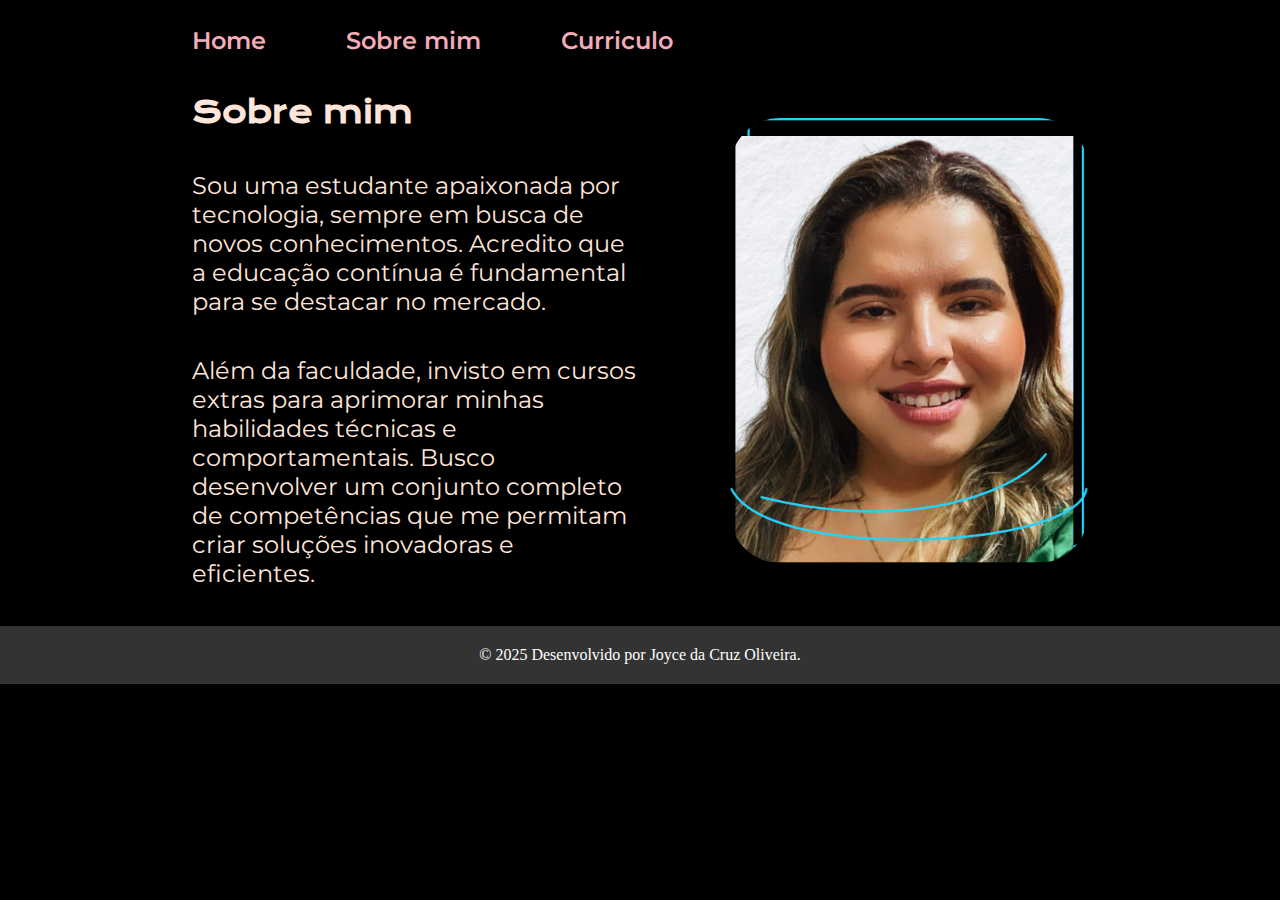
==== about.html @ 35a7d96f "projeto inicial" ====
<!DOCTYPE html>
<html lang="pt-br">
<head>
    <meta charset="UTF-8">
    <meta http-equil="X-UA-Compatiple" content="IE-edge">
    <meta name="viewport" content="width=device-width, initial-scale=1.0">
    <title>Sobre mim</title>
    <link rel="stylesheet" href="./styles/style.css">
</head>
<body>
    <header class="cabecalho">
        <nav class="cabecalho__menu" >
            <a class="cabecalho__menu__link" href="index.html">Home</a>
            <a class="cabecalho__menu__link" href="about.html">Sobre mim</a>
            <a class="cabecalho__menu__link" href="curriculo.html">Curriculo</a>
        </nav>
    </header>
    <main class="apresentacao">
        <section class="apresentacao__conteudo">
            <h1 class="apresentacao__conteudo__titulo">Sobre mim</h1>
            <p class="apresentacao__conteudo__texto">Sou uma estudante apaixonada por tecnologia, sempre em busca de novos conhecimentos. Acredito que a educação contínua é fundamental para se destacar no mercado.</p>
            <p class="apresentacao__conteudo__texto">Além da faculdade, invisto em cursos extras para aprimorar minhas habilidades técnicas e comportamentais. Busco desenvolver um conjunto completo de competências que me permitam criar soluções inovadoras e eficientes.</p>
        </section>
        <img src="./assets/Imagem (1).png" alt="foto de Joyce" class="conteudo__img">
    </main>

    <footer>
        <p>&copy; 2025 Desenvolvido por Joyce da Cruz Oliveira.</p>
   </footer>
</body>
</html>
---- styles/style.css ----
@import url('https://fonts.googleapis.com/css2?family=Krona+One&family=Montserrat:wght@400;600&display=swap');

* {
margin: 0;
padding:0;
}

:root {
    --cor-primaria:#000000;
    --cor-secundaria:#FFE5D9;
    --cor-terciaria:#F4ACB7;
    --cor-footer: #fff;
   
    --fonte-primaria: 'Montserrat', sans-serif;
    --fonte-secundaria:"Krona One", sans-serif;
}

body {
    box-sizing: border-box;
    background-color: var(--cor-primaria);
    color:var(--cor-secundaria);
}

.cabecalho {
    padding: 2% 0 0 15%;
}

.cabecalho__menu {
    display: flex;
    gap: 80px;
}

.cabecalho__menu__link {
    font-family: var(--fonte-primaria);
    font-size: 24px;
    font-weight: 600;
    color: var(--cor-terciaria);
    text-decoration: none;
}

.apresentacao {
    padding: 3% 15%;
    display: flex;
    align-items: center;
    justify-content: space-between;
    flex-wrap: wrap;
}

.apresentacao__conteudo {
    max-width: 50%;
    min-width: 300px;
    display: flex;
    flex-direction: column;
    gap: 40px;
}

.apresentacao__conteudo__titulo {
   font-size: 30px;
   font-family: var(--fonte-secundaria);
}

.titulo-destaque {
    color: var(--cor-terciaria);
}

.apresentacao__conteudo__texto {
    font-size: 24px;
    font-family: var(--fonte-primaria);
}

.apresentacao__conteudo__lista{
    font-size: 2em;
    margin-right: 10px; 
}

.apresentacao__conteudo__acesso{
    display: flex;
    font-family: var(--fonte-secundaria);
    font-weight: 400; 
}

.conteudo__img {
    max-width: 40%;
    height: auto;
    border-radius: 50px;
}

.apresentacao__links {
        display: flex;
        flex-direction: row;
        justify-content:flex-start;
        gap: 20px;
        flex-wrap: wrap;
}
    
 .apresentacao__links__link {
        display: flex;
        justify-content: center;
        gap: 16px;
        border: 2px solid var(--cor-terciaria);
        min-width: 278px; 
        max-width: 378px; 
        text-align: center;
        border-radius: 8px;
        font-size: 24px;
        font-weight: 600;
        padding: 21.5px 0;
        text-decoration: none;
        color:var(--cor-secundaria);
        font-family: var(--fonte-primaria);
 }

.apresentacao__links__link:hover {
        font-size: 24px;
        font-family: var(--fonte-secundaria);
        margin-bottom: 20px;
        width: auto;
 }
 
 footer {
    background-color: #333;
    color: var(--cor-footer);
    text-align: center;
    padding: 20px 0; 
    position: relative;
    width: 100%;
    bottom: 0;
}
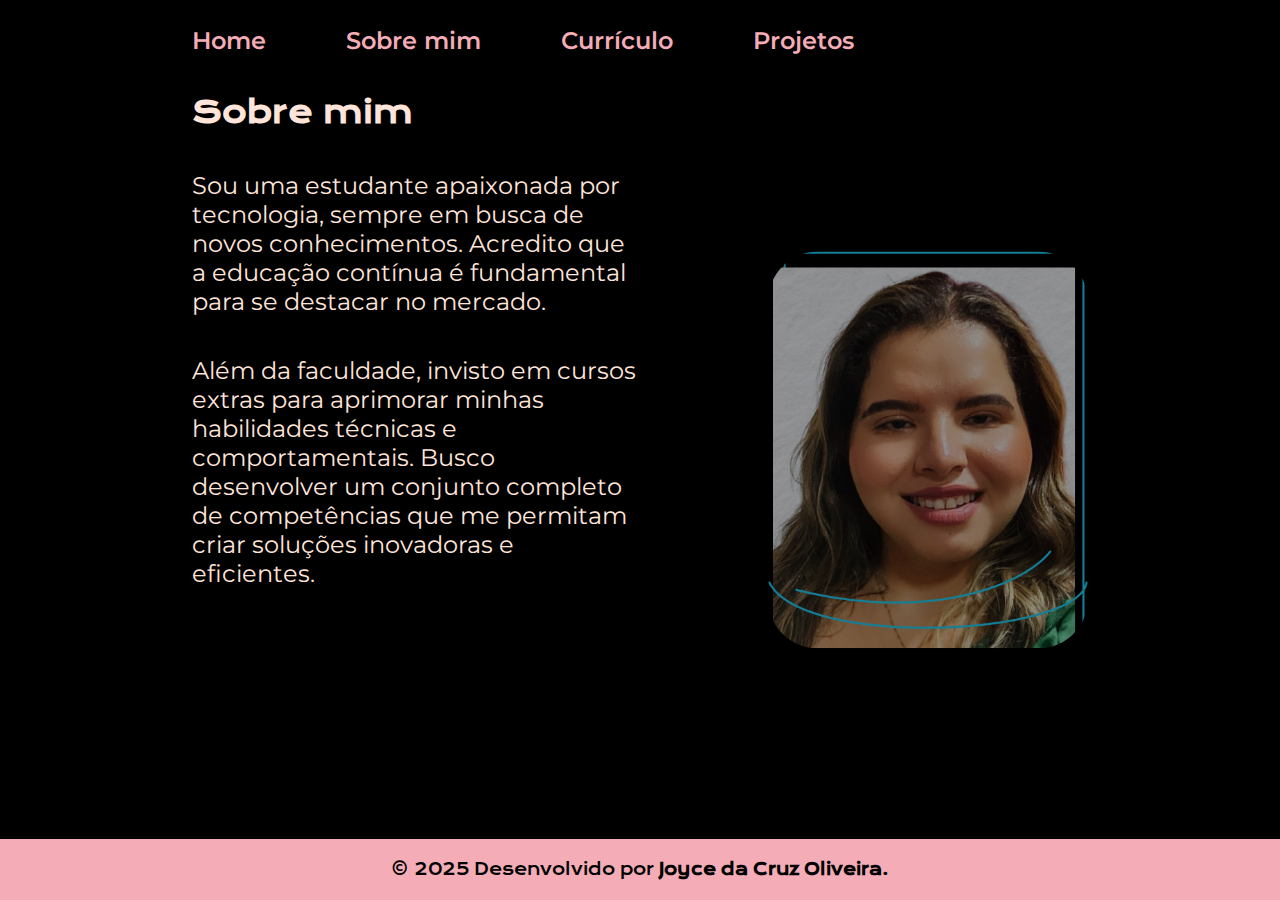
==== commit e37bfc5c: "Adicionando nova página de projetos e link no menu de navegação; atualizando estilos para responsivi" ====
--- a/about.html
+++ b/about.html
@@ -2,17 +2,18 @@
 <html lang="pt-br">
 <head>
     <meta charset="UTF-8">
-    <meta http-equil="X-UA-Compatiple" content="IE-edge">
+    <meta http-equiv="X-UA-Compatible" content="IE=edge">
     <meta name="viewport" content="width=device-width, initial-scale=1.0">
     <title>Sobre mim</title>
     <link rel="stylesheet" href="./styles/style.css">
 </head>
 <body>
     <header class="cabecalho">
-        <nav class="cabecalho__menu" >
+        <nav class="cabecalho__menu">
             <a class="cabecalho__menu__link" href="index.html">Home</a>
             <a class="cabecalho__menu__link" href="about.html">Sobre mim</a>
-            <a class="cabecalho__menu__link" href="curriculo.html">Curriculo</a>
+            <a class="cabecalho__menu__link" href="curriculo.html">Currículo</a>
+            <a class="cabecalho__menu__link" href="projetos.html">Projetos</a>
         </nav>
     </header>
     <main class="apresentacao">
@@ -25,7 +26,7 @@
     </main>
 
     <footer>
-        <p>&copy; 2025 Desenvolvido por Joyce da Cruz Oliveira.</p>
-   </footer>
+        <p>&copy; 2025 Desenvolvido por <a href="https://github.com/JoyceCruz05" target="_blank" class="footer-link">Joyce da Cruz Oliveira</a>.</p>
+    </footer>    
 </body>
-</html>+</html>
--- a/styles/style.css
+++ b/styles/style.css
@@ -1,26 +1,29 @@
 @import url('https://fonts.googleapis.com/css2?family=Krona+One&family=Montserrat:wght@400;600&display=swap');
 
 * {
-margin: 0;
-padding:0;
+    margin: 0;
+    padding: 0;
 }
 
 :root {
-    --cor-primaria:#000000;
-    --cor-secundaria:#FFE5D9;
-    --cor-terciaria:#F4ACB7;
-    --cor-footer: #fff;
-   
+    --cor-primaria: #000000;
+    --cor-secundaria: #FFE5D9;
+    --cor-terciaria: #F4ACB7;
+    --cor-footer: #F4ACB7;
     --fonte-primaria: 'Montserrat', sans-serif;
-    --fonte-secundaria:"Krona One", sans-serif;
+    --fonte-secundaria: "Krona One", sans-serif;
 }
 
 body {
     box-sizing: border-box;
     background-color: var(--cor-primaria);
-    color:var(--cor-secundaria);
-}
-
+    color: var(--cor-secundaria);
+    display: flex;
+    flex-direction: column;
+    min-height: 100vh; /* Garante que o body ocupe 100% da altura da tela */
+}
+
+/* Cabeçalho */
 .cabecalho {
     padding: 2% 0 0 15%;
 }
@@ -38,6 +41,7 @@
     text-decoration: none;
 }
 
+/* Seção de Apresentação */
 .apresentacao {
     padding: 3% 15%;
     display: flex;
@@ -55,8 +59,8 @@
 }
 
 .apresentacao__conteudo__titulo {
-   font-size: 30px;
-   font-family: var(--fonte-secundaria);
+    font-size: 30px;
+    font-family: var(--fonte-secundaria);
 }
 
 .titulo-destaque {
@@ -68,62 +72,240 @@
     font-family: var(--fonte-primaria);
 }
 
-.apresentacao__conteudo__lista{
+.apresentacao__conteudo__lista {
     font-size: 2em;
-    margin-right: 10px; 
-}
-
-.apresentacao__conteudo__acesso{
-    display: flex;
-    font-family: var(--fonte-secundaria);
-    font-weight: 400; 
-}
-
+    margin-right: 10px;
+}
+
+.apresentacao__conteudo__acesso {
+    display: flex;
+    font-family: var(--fonte-secundaria);
+    font-weight: 400;
+}
+
+/* Estilo geral do botão */
+.botao-cv {
+    text-decoration: none; /* Remove o sublinhado do link */
+}
+
+.botao-cv button {
+    background-color: #F4ACB7; /* Cor de fundo do botão */
+    color: #000000; /* Cor do texto */
+    font-family: 'Montserrat', sans-serif; /* Fonte do botão */
+    font-size: 18px;
+    font-weight: bold;
+    padding: 12px 24px; /* Espaçamento interno */
+    border: none; /* Remove a borda do botão */
+    border-radius: 8px; /* Bordas arredondadas */
+    cursor: pointer; /* Cursor em forma de mãozinha */
+    transition: background-color 0.3s, transform 0.3s; /* Animação para cor de fundo e transformação */
+    display: inline-block; /* Deixa o botão em linha */
+    text-align: center; /* Centraliza o texto */
+}
+
+.botao-cv button:hover {
+    background-color: rgba(255, 255, 255, 0.2); /* Cor de fundo no hover */
+    color: #F4ACB7; /* Cor do texto no hover */
+    transform: scale(1.05); /* Aumenta o botão um pouco quando passa o mouse */
+}
+
+/* Estilo da imagem fixa */
 .conteudo__img {
-    max-width: 40%;
+    max-width: 25%;  /* Ajusta o tamanho da imagem */
     height: auto;
     border-radius: 50px;
+    position: fixed;
+    top: 50%;
+    right: 15%;  /* Ajuste a distância para a esquerda */
+    transform: translateY(-50%);  /* Centraliza a imagem verticalmente */
+    z-index: 1;  /* Coloca a imagem na frente do conteúdo */
+    opacity: 0.6;  /* Opacidade da imagem */
+    transition: transform 0.3s ease, opacity 0.3s ease; /* Transição suave */
+}
+
+/* Efeito no hover */
+.conteudo__img:hover {
+    transform: scale(1.1) translateY(-50%); /* Aumenta a imagem e mantém a centralização */
+    opacity: 1;  /* Torna a imagem mais opaca */
 }
 
 .apresentacao__links {
-        display: flex;
-        flex-direction: row;
-        justify-content:flex-start;
-        gap: 20px;
-        flex-wrap: wrap;
-}
-    
- .apresentacao__links__link {
-        display: flex;
+    display: flex;
+    flex-direction: row;
+    justify-content: flex-start;
+    gap: 20px;
+    flex-wrap: wrap;
+}
+
+.apresentacao__links__link {
+    display: flex;
+    justify-content: center;
+    gap: 16px;
+    border: 2px solid var(--cor-terciaria);
+    min-width: 278px;
+    max-width: 378px;
+    text-align: center;
+    border-radius: 8px;
+    font-size: 24px;
+    font-weight: 600;
+    padding: 21.5px 0;
+    text-decoration: none;
+    color: var(--cor-secundaria);
+    font-family: var(--fonte-primaria);
+}
+
+.apresentacao__links__link:hover {
+    font-size: 24px;
+    font-family: var(--fonte-secundaria);
+    margin-bottom: 20px;
+    width: auto;
+}
+
+/* Habilidades */
+.habilidades {
+    display: flex;
+    justify-content: flex-start;
+    gap: 30px;
+}
+
+.habilidade {
+    text-align: center;
+    font-size: 14px;
+    font-family: var(--fonte-primaria);
+}
+
+.habilidade i {
+    transition: transform 0.3s ease-in-out;
+}
+
+.habilidade i:hover {
+    transform: scale(1.2);
+}
+
+.habilidade p {
+    margin-top: 5px;
+    font-weight: bold;
+    color: var(--cor-secundaria);
+}
+
+/* Footer */
+footer {
+    background-color: var(--cor-footer);
+    color: #000000;
+    font-family: var(--fonte-secundaria);
+    text-align: center;
+    padding: 20px 0;
+    width: 100%;
+    margin-top: auto; /* Faz com que o footer vá para o final da página */
+}
+
+/* Ajustando a cor do link */
+.footer-link {
+    text-decoration: none;
+    color: #000000;
+    font-weight: bold;
+}
+
+.footer-link:hover {
+    color: #1a1a1a;
+}
+
+/* Seção Projetos */
+.projetos {
+    text-align: center;
+    padding: 50px 10%;
+    background: linear-gradient(135deg, #000000, #1a1a1a);
+    color: #FFE5D9;
+}
+
+.projetos__titulo {
+    font-size: 2rem;
+    font-family: var(--fonte-secundaria);
+    margin-bottom: 30px;
+    color: var(--cor-secundaria);
+}
+
+/* Grid de Projetos */
+.projetos__grid {
+    display: grid;
+    grid-template-columns: repeat(auto-fit, minmax(320px, 1fr));
+    gap: 20px;
+    justify-content: center;
+}
+
+/* Cartão do Projeto */
+.projeto {
+    background: rgba(255, 255, 255, 0.1);
+    padding: 20px;
+    border-radius: 12px;
+    box-shadow: 0 4px 15px rgba(0, 0, 0, 0.3);
+    text-align: center;
+    transition: transform 0.3s ease-in-out, background 0.3s;
+    font-family: var(--fonte-primaria);
+}
+
+.projeto:hover {
+    transform: scale(1.05);
+    background: rgba(255, 255, 255, 0.2);
+}
+
+/* Estilizando Imagens */
+.projeto__img img {
+    width: 100%;
+    height: auto;
+    border-radius: 8px;
+    transition: transform 0.3s ease;
+}
+
+.projeto:hover .projeto__img img {
+    transform: scale(1.1);
+}
+
+/* Nome do Projeto */
+.projeto__nome {
+    font-size: 1.5rem;
+    margin: 10px 0;
+}
+
+/* Botão Link */
+.projeto__link {
+    display: inline-block;
+    padding: 12px 24px;
+    background: var(--cor-terciaria);
+    color: var(--cor-primaria);
+    border-radius: 8px;
+    text-decoration: none;
+    font-weight: bold;
+    transition: background 0.3s, transform 0.3s;
+}
+
+.projeto__link:hover {
+    background: var(--cor-footer);
+    transform: scale(1.1);
+}
+
+/* Responsividade */
+@media (max-width: 1200px) {
+    .cabecalho {
+        padding: 10%;
+    }
+
+    .cabecalho__menu {
         justify-content: center;
-        gap: 16px;
-        border: 2px solid var(--cor-terciaria);
-        min-width: 278px; 
-        max-width: 378px; 
-        text-align: center;
-        border-radius: 8px;
-        font-size: 24px;
-        font-weight: 600;
-        padding: 21.5px 0;
-        text-decoration: none;
-        color:var(--cor-secundaria);
-        font-family: var(--fonte-primaria);
- }
-
-.apresentacao__links__link:hover {
-        font-size: 24px;
-        font-family: var(--fonte-secundaria);
-        margin-bottom: 20px;
+    }
+
+    .apresentacao {
+        flex-direction: column-reverse;
+        padding: 5%;
+    }
+
+    .apresentacao__conteudo {
         width: auto;
- }
- 
- footer {
-    background-color: #333;
-    color: var(--cor-footer);
-    text-align: center;
-    padding: 20px 0; 
-    position: relative;
-    width: 100%;
-    bottom: 0;
-}
-
+    }
+
+    .botao-cv button {
+        font-size: 16px; /* Ajusta o tamanho da fonte para telas pequenas */
+        padding: 10px 20px; /* Ajusta o tamanho do botão */
+    }
+}
+
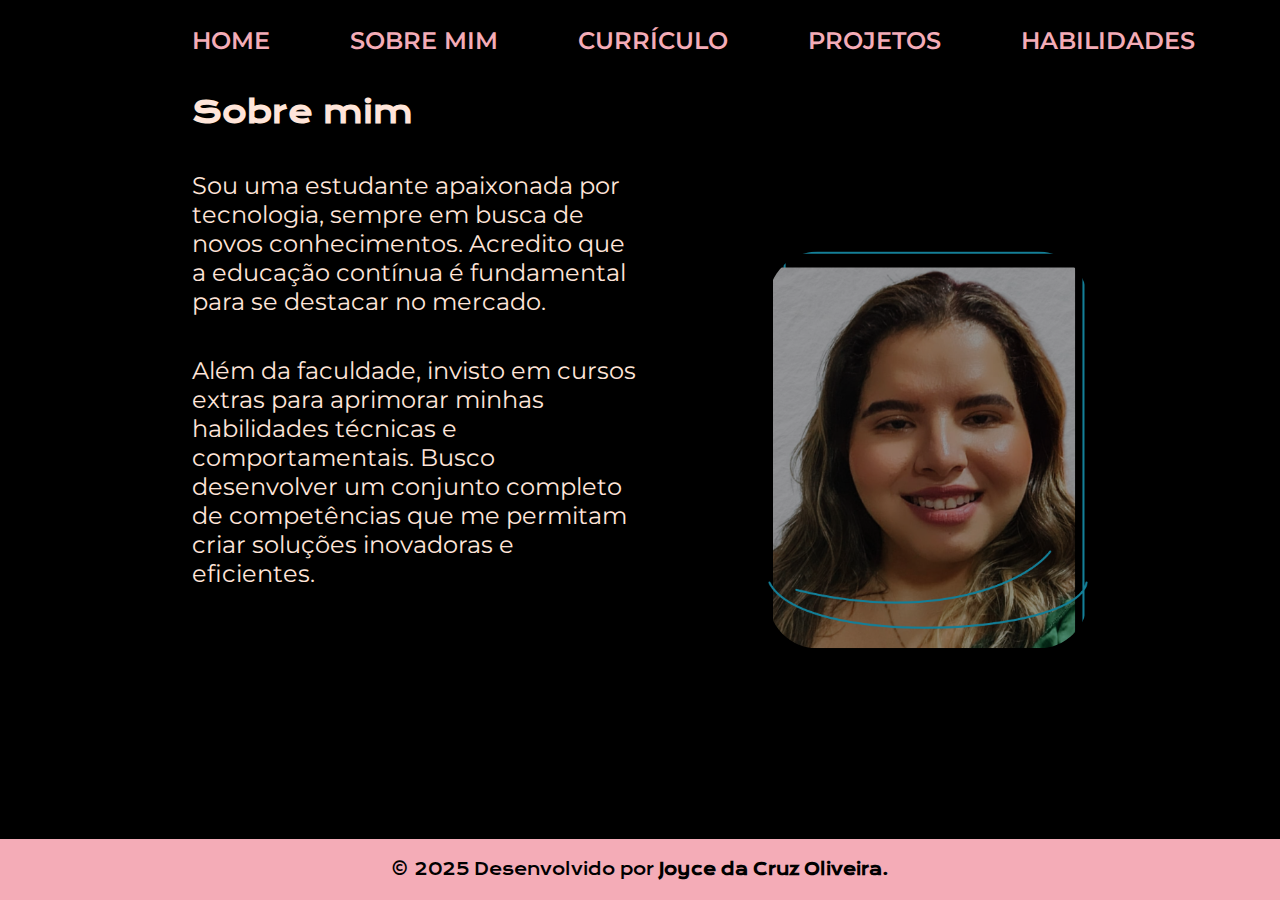
==== commit 5e3e458e: "Adicionando nova página de habilidades com layout responsivo e atualizando o menu de navegação" ====
--- a/about.html
+++ b/about.html
@@ -10,10 +10,11 @@
 <body>
     <header class="cabecalho">
         <nav class="cabecalho__menu">
-            <a class="cabecalho__menu__link" href="index.html">Home</a>
-            <a class="cabecalho__menu__link" href="about.html">Sobre mim</a>
-            <a class="cabecalho__menu__link" href="curriculo.html">Currículo</a>
-            <a class="cabecalho__menu__link" href="projetos.html">Projetos</a>
+            <a class="cabecalho__menu__link" href="index.html">HOME</a>
+            <a class="cabecalho__menu__link" href="about.html">SOBRE MIM</a>
+            <a class="cabecalho__menu__link" href="curriculo.html">CURRÍCULO</a>
+            <a class="cabecalho__menu__link" href="projetos.html">PROJETOS</a>
+            <a class="cabecalho__menu__link" href="habilidades.html">HABILIDADES</a>
         </nav>
     </header>
     <main class="apresentacao">
--- a/styles/style.css
+++ b/styles/style.css
@@ -161,29 +161,65 @@
     width: auto;
 }
 
-/* Habilidades */
+/* Seção Habilidades */
 .habilidades {
     display: flex;
-    justify-content: flex-start;
+    flex-direction: column;
+    align-items: center;
+    text-align: center;
+    padding: 50px 10%;
+    background: linear-gradient(135deg, #121212, #1a1a1a);
+    color: var(--cor-secundaria);
+}
+
+/* Título */
+.habilidades__titulo {
+    font-size: 2.0rem;
+    font-family: var(--fonte-secundaria);
+    margin-bottom: 30px;
+    color: var(--cor-secundaria);
+}
+
+/* Grid Responsivo */
+.habilidades__grid {
+    display: grid;
+    grid-template-columns: repeat(auto-fit, minmax(120px, 1fr));
     gap: 30px;
-}
-
+    width: 100%;
+    max-width: 600px;
+}
+
+/* Estilo de cada habilidade */
 .habilidade {
-    text-align: center;
-    font-size: 14px;
-    font-family: var(--fonte-primaria);
-}
-
+    display: flex;
+    flex-direction: column;
+    align-items: center;
+    justify-content: center;
+    background: rgba(255, 255, 255, 0.1);
+    padding: 20px;
+    border-radius: 12px;
+    transition: transform 0.3s ease, background 0.3s;
+}
+
+.habilidade:hover {
+    transform: translateY(-5px);
+    background: rgba(255, 255, 255, 0.2);
+}
+
+/* Ícones */
 .habilidade i {
+    font-size: 2,0rem;
     transition: transform 0.3s ease-in-out;
 }
 
-.habilidade i:hover {
-    transform: scale(1.2);
-}
-
+.habilidade:hover i {
+    transform: scale(1.3);
+}
+
+/* Texto das habilidades */
 .habilidade p {
-    margin-top: 5px;
+    margin-top: 10px;
+    font-size: 1.2rem;
     font-weight: bold;
     color: var(--cor-secundaria);
 }
